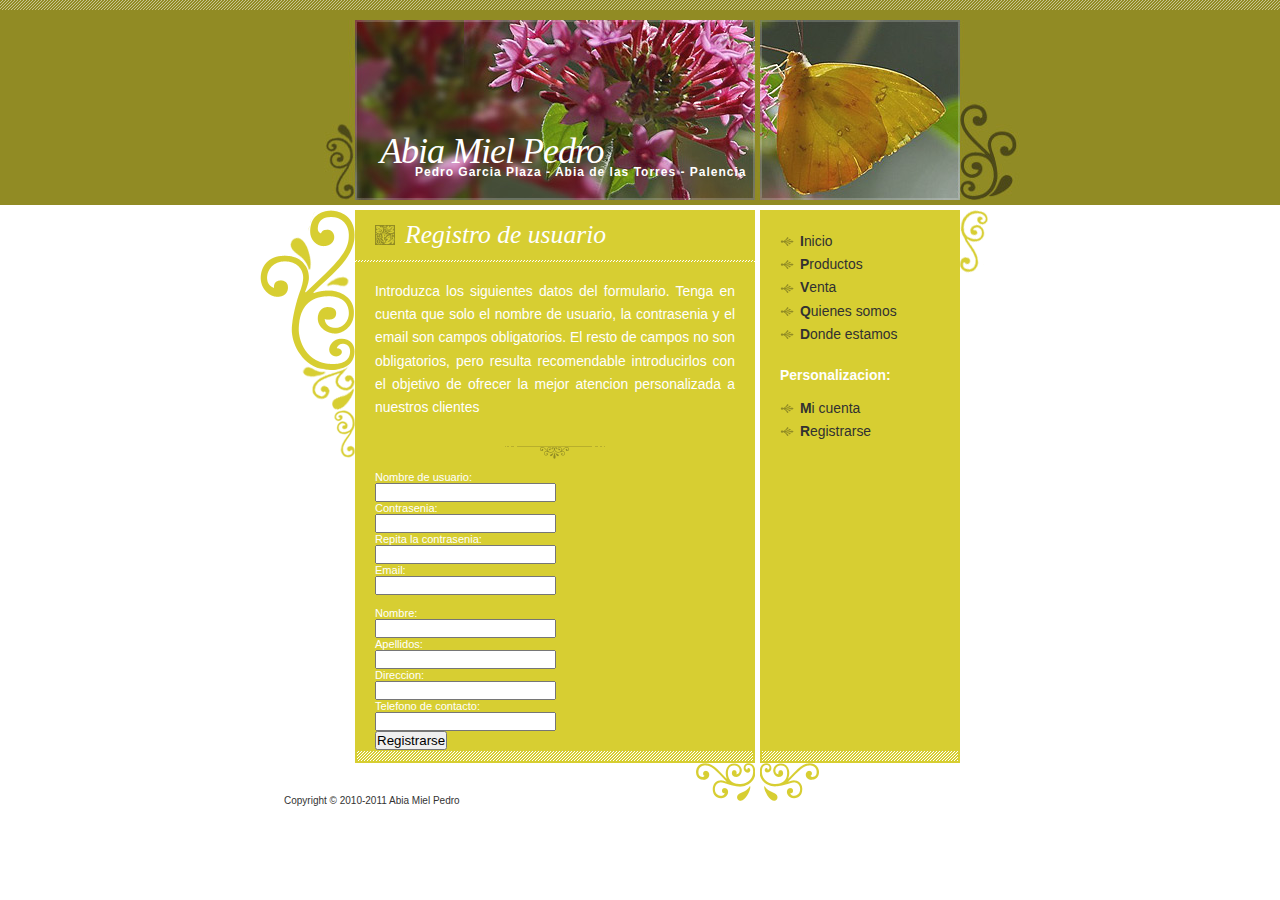
==== WebContent/registration.html @ c4b96fbc "Skeleton of the web app and its functionality" ====
<!DOCTYPE html PUBLIC "-//W3C//DTD XHTML 1.0 Strict//EN" "http://www.w3.org/TR/xhtml1/DTD/xhtml1-strict.dtd">

<html xmlns="http://www.w3.org/1999/xhtml">
<head>
<meta http-equiv="content-type" content="text/html; charset=utf-8" />
<title>Abia Miel Pedro</title>
<meta name="keywords" content="" />
<meta name="description" content="" />
<link href="default.css" rel="stylesheet" type="text/css" />
</head>
<body>
	<div id="logo">
		<h1>
			<a href="#">Abia Miel Pedro</a>
		</h1>
		<h2>
			<a href="#">Pedro Garcia Plaza - Abia de las Torres - Palencia</a>
		</h2>
	</div>
	<div id="page">
		<div id="content">
			<div id="welcome">
				<h1 class="title">Registro de usuario</h1>
				<div class="content">
					<p>
						Introduzca los siguientes datos del formulario. Tenga en cuenta que solo el nombre de usuario, la contrasenia y el email son campos obligatorios. El resto de campos no son obligatorios, pero resulta recomendable introducirlos con el objetivo de ofrecer la mejor atencion personalizada a nuestros clientes
					</p>
				</div>
			</div>
			<div class="floating-box">
				<form name="input" action="registration" method="post">
					Nombre de usuario: <input type="text" name="nick" required="required"/>
					<br> Contrasenia: <input type="password" name="password" required="required"/>
					<br> Repita la contrasenia: <input type="password" name="repited_password" required="required"/>
					<br> Email: <input type="email" name="email" required="required"/>
					<br>
					<br> Nombre: <input type="text" name="first_name" />
					<br> Apellidos: <input type="text" name="last_name" />
					<br> Direccion: <input type="text" name="address" />
					<br> Telefono de contacto: <input type="tel" name="telephone" />
					<input type="submit" value="Registrarse" />
				</form>
			</div>
		</div>
		<!-- end #content -->
		<div id="sidebar">
			<div id="menu">
				<ul>
					<li class="first"><a href="index.html" accesskey="I" title=""><b>I</b>nicio</a></li>
					<li><a href="products.html" accesskey="P" title=""><b>P</b>roductos</a></li>
					<li><a href="sell.html" accesskey="V" title=""><b>V</b>enta</a></li>
					<li><a href="who.html" accesskey="Q" title=""><b>Q</b>uienes somos</a></li>
					<li><a href="where.html" accesskey="D" title=""><b>D</b>onde estamos</a></li>
				</ul>
			</div>
			<div id="links">
				<h2>Personalizacion:</h2>
				<ul>
					<li><a href="login" accesskey="M"><b>M</b>i cuenta</a></li>
					<li><a href="registration.html" accesskey="R"><b>R</b>egistrarse</a></li>
				</ul>
			</div>
		</div>
		<!-- end #sidebar -->
		<div id="extra" style="clear: both; height: 1px"></div>
	</div>
	<!-- end #page -->
	<div id="footer">
		<div class="fcenter">
			<p>Copyright © 2010-2011 Abia Miel Pedro</p>
		</div>
	</div>
</body>
</html>
---- WebContent/default.css ----
* {
	margin: 0;
	padding: 0
}

body {
	margin: 20px 0;
	background: #fff url(images/img01.gif) repeat-x;
	font: normal 13px Arial, Helvetica, sans-serif;
	color: #fff
}

h1,h2,h3 {
	color: #313131
}

h1 {
	margin: 0;
	padding: 0;
	font: italic 197% "Times New Roman", Times, serif;
	color: #fff
}

h2 {
	font-size: 107%;
	color: #fff
}

h3 {
	margin-bottom: 1em;
	letter-spacing: 1px;
	font-size: 77%;
	font-weight: bold
}

p,blockquote,ol,ul {
	margin-bottom: 1.5em;
	text-align: justify;
	line-height: 167%;
	font-size: 107%
}

blockquote {
	padding: 15px 0 0 20px;
	background: url(images/img11.gif) no-repeat;
	text-align: left;
	font: italic 100% "Times New Roman", Times, serif
}

ol {
	list-style-position: inside
}

ul {
	list-style: none
}

ul li {
	padding-left: 20px;
	background: url(images/img09.gif) no-repeat left center
}

a {
	text-decoration: none;
	color: #313131
}

a:hover {
	text-decoration: underline;
	color: #DB5600
}
/* Logo */
#logo {
	width: 760px;
	height: 180px;
	margin: 0 auto;
	padding: 0 0 10px 0;
	background: url(images/img02.jpg) no-repeat
}

#logo h1 {
	margin: 0;
	padding: 110px 0 0 120px;
	letter-spacing: -1px;
	font: normal 36px "Times New Roman", Times, serif;
	font-style: italic
}

#logo h2 {
	margin: -7px 0 0 0;
	padding: 0 0 0 155px;
	letter-spacing: 1px;
	font-size: 12px;
	font-weight: bold;
}

#logo a {
	text-decoration: none;
	color: #fff
}
/* Page */
#page {
	width: 760px;
	margin: 0 auto;
	background: url(images/img03.gif) repeat-y
}
/* Content */
#content {
	float: left;
	width: 400px;
	padding: 0 0 0 95px;
	background: url(images/img04.gif) no-repeat
}

#content .title {
	padding: 10px 10px 10px 50px;
	background: url(images/img07.gif) no-repeat 20px 50%
}

#content .content {
	padding: 20px 20px 1px 20px;
	background: url(images/img08.gif) repeat-x
}

#welcome {
	padding-bottom: 20px;
	margin-bottom: 10px;
	background: url(images/img10.gif) no-repeat center bottom
}

.floating-box {
	float: left;
	width: 160px;
	margin: 0 20px;
	font-size: 85%
}

.floating-box .heading {
	margin-bottom: 1em;
	padding-bottom: 1em;
	background: url(images/img08.gif) repeat-x left bottom
}

.floating-box p,.floating-box blockquote,.floating-box ol,.floating-box ul
	{
	line-height: 144%;
	font-size: 92%
}

.floating-box img {
	border: 5px solid #fff
}
/* Sidebar */
#sidebar {
	float: right;
	width: 160px;
	padding: 0 80px 0 20px;
	background: url(images/img05.gif) no-repeat right top
}

#sidebar h2 {
	margin-bottom: 1em
}

#sidebar blockquote {
	
}

#sidebar blockquote p {
	
}

#links {
	
}

#links ul {
	
}

#links li {
	
}

#links a {
	
}
/* Menu */
#menu {
	padding-top: 20px
}

#menu ul {
	
}

#menu li {
	
}

#menu a {
	
}

#menu a:hover {
	
}

#menu b {
	
}

#footer {
	width: 760px;
	height: 50px;
	margin: 0 auto;
	background: url(images/img06.gif) no-repeat
}

#footer p {
	margin: 0;
	font-size: 77%;
	color: #333;
	padding: 42px 24px
}

#footer a {
	
}

.fleft {
	float: left
}

.fright {
	float: right
}

.fcenter {
	float: none;
	text-align: center
}
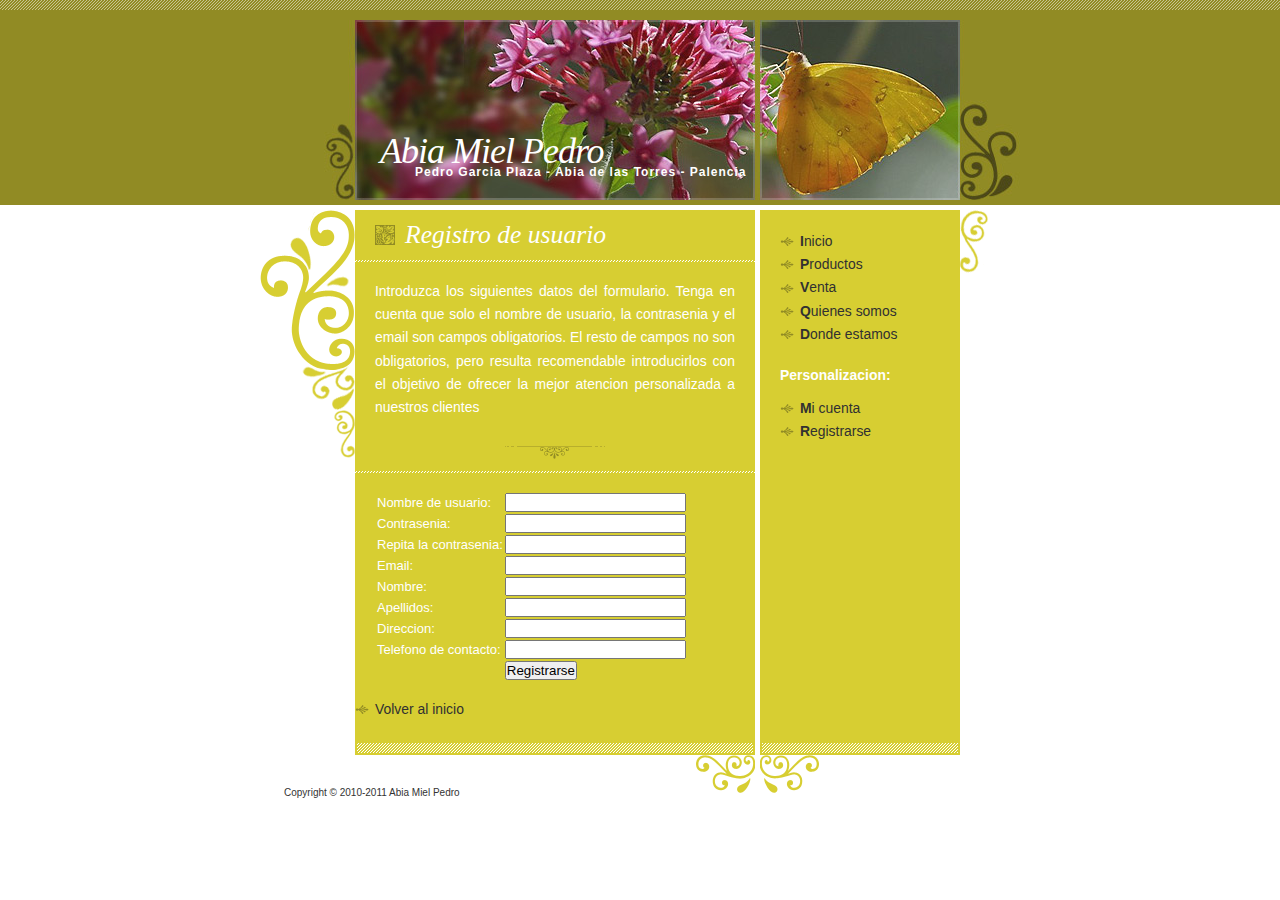
==== commit 34bdac60: "Big refactor. Configuration file added. Log actions everywhere" ====
--- a/WebContent/registration.html
+++ b/WebContent/registration.html
@@ -27,21 +27,57 @@
 					</p>
 				</div>
 			</div>
-			<div class="floating-box">
+			<div class="content">
 				<form name="input" action="registration" method="post">
-					Nombre de usuario: <input type="text" name="nick" required="required"/>
-					<br> Contrasenia: <input type="password" name="password" required="required"/>
-					<br> Repita la contrasenia: <input type="password" name="repited_password" required="required"/>
-					<br> Email: <input type="email" name="email" required="required"/>
-					<br>
-					<br> Nombre: <input type="text" name="first_name" />
-					<br> Apellidos: <input type="text" name="last_name" />
-					<br> Direccion: <input type="text" name="address" />
-					<br> Telefono de contacto: <input type="tel" name="telephone" />
-					<input type="submit" value="Registrarse" />
+					<table border="0">
+					<tr>
+						<td>Nombre de usuario:</td>
+						<td><input type="text" name="nick" required="required"/></td>
+					</tr>
+					<tr>
+					<td>Contrasenia:</td>
+					<td><input type="password" name="password" required="required"/></td>
+					</tr>
+					<tr>
+					<td>Repita la contrasenia:</td>
+					<td><input type="password" name="repited_password" required="required"/></td>
+					</tr>
+					<tr>
+					<td>Email:</td>
+					<td><input type="email" name="email" required="required"/></td>
+					</tr>
+					<tr>
+					<td>Nombre:</td>
+					<td><input type="text" name="first_name" /></td>
+					</tr>
+					<tr>
+					<td>Apellidos:</td>
+					<td><input type="text" name="last_name" /></td>
+					</tr>
+					<tr>
+					<td>Direccion:</td>
+					<td><input type="text" name="address" /></td>
+					</tr>
+					<tr>
+					<td>Telefono de contacto:</td>
+					<td><input type="tel" name="telephone" /></td>
+					</tr>
+					<tr>
+					<td></td>
+					<td><input type="submit" value="Registrarse" /></td>
+					</tr>
+					</table>
 				</form>
 			</div>
+			<br/>
+			<div id="links">
+				<ul>
+					<li><a href="index.html">Volver al inicio</a></li>
+				</ul>
+			</div>
 		</div>
+		
+		
 		<!-- end #content -->
 		<div id="sidebar">
 			<div id="menu">
